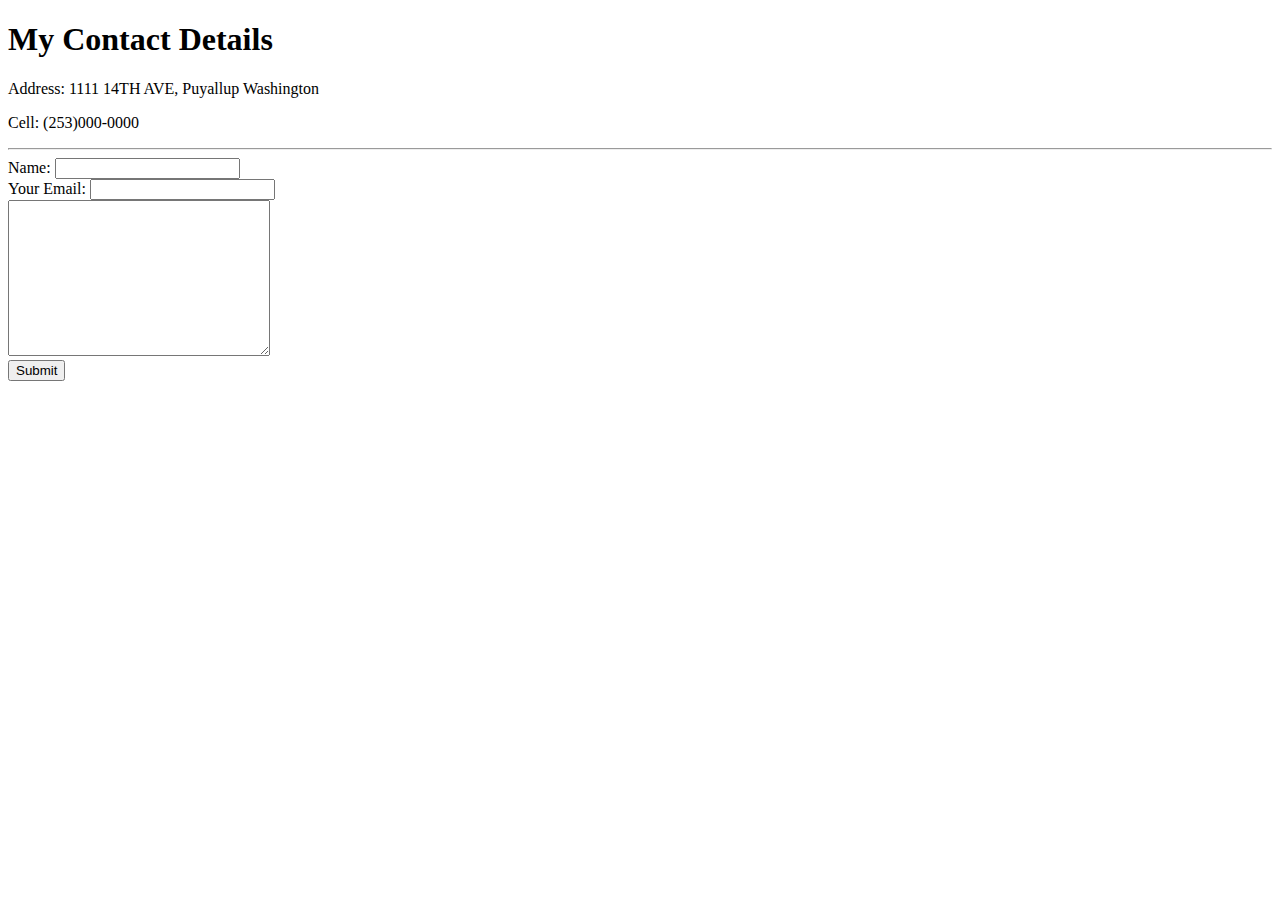
==== ContactInfo.html @ 9db9fdc2 "Add initial cv website files" ====
<!DOCTYPE html>
<html lang="en" dir="ltr">
  <head>
    <meta charset="utf-8">
    <title>Jeehoon's Contact Information</title>
  </head>
  <body>
    <h1>My Contact Details</h1>
        <p>Address: 1111 14TH AVE, Puyallup Washington</p>
        <p>Cell: (253)000-0000</p>
<hr>
  <form class="Name" action="mailto:Jeehoonk@hotmail.com" method="post" enctype="text/plain">
    <label>Name:</label>
    <input type="text" name="yourName" value="">
    <br>
    <label>Your Email:</label>
    <input type="email" name="yourEmail" value=""><br>
    <textarea name="yourMessage" rows="10" cols="30"></textarea><br>
    <input type="Submit" name="">
  </form>
  </body>
</html>
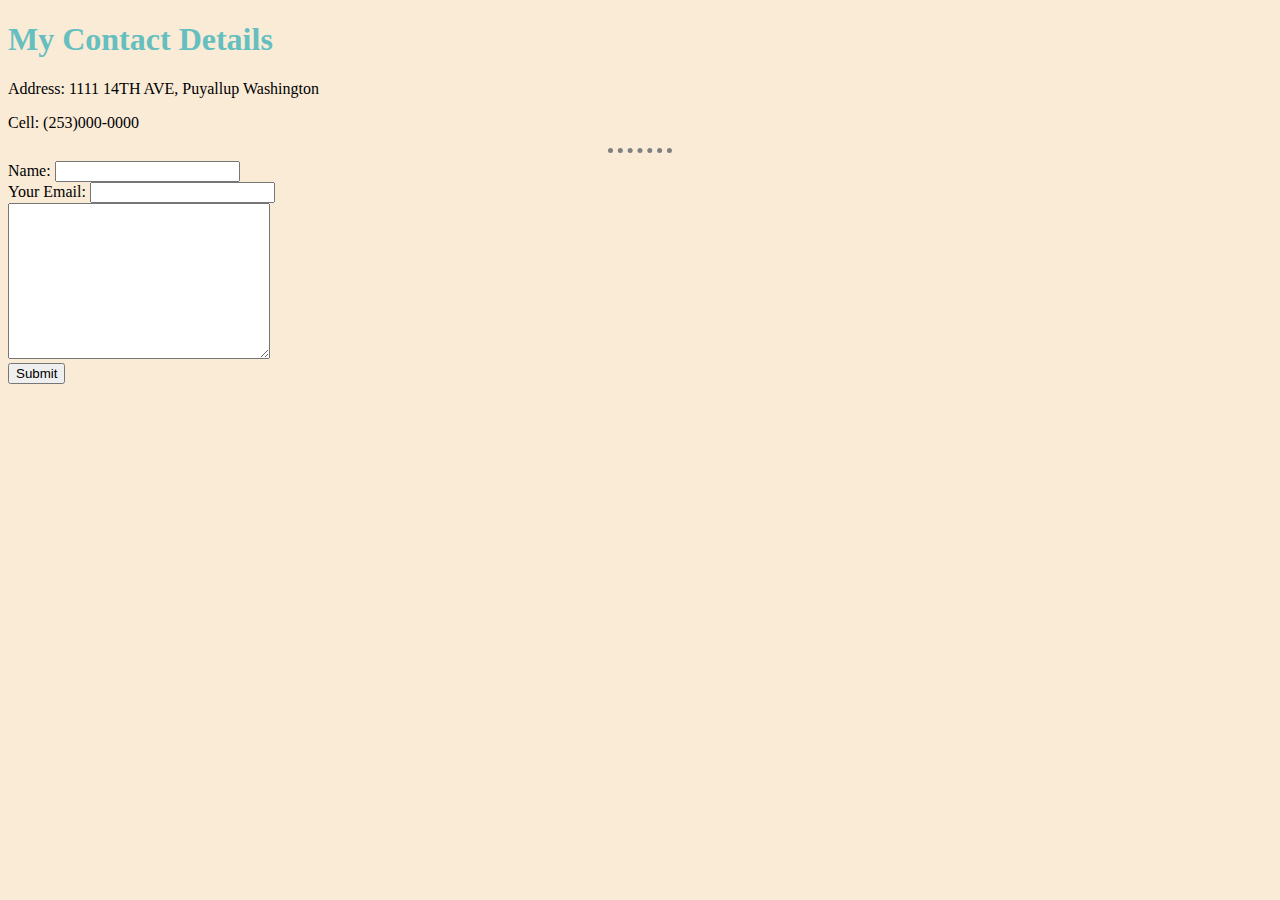
==== commit 269adc0c: "Add files via upload" ====
--- a/ContactInfo.html
+++ b/ContactInfo.html
@@ -3,6 +3,7 @@
   <head>
     <meta charset="utf-8">
     <title>Jeehoon's Contact Information</title>
+    <link rel="stylesheet" href="css/styles.css">
   </head>
   <body>
     <h1>My Contact Details</h1>
--- a/css/styles.css
+++ b/css/styles.css
@@ -0,0 +1,18 @@
+body {
+  background-color: #FAEBD7;
+}
+
+hr {
+  border-style: dotted none none;
+  border-color: grey;
+  border-width: 5px;
+  height: 0px;
+  width: 5%;
+}
+h1 {
+  color:#66BFBF
+}
+
+h3 {
+  color:#66BFBF
+}
